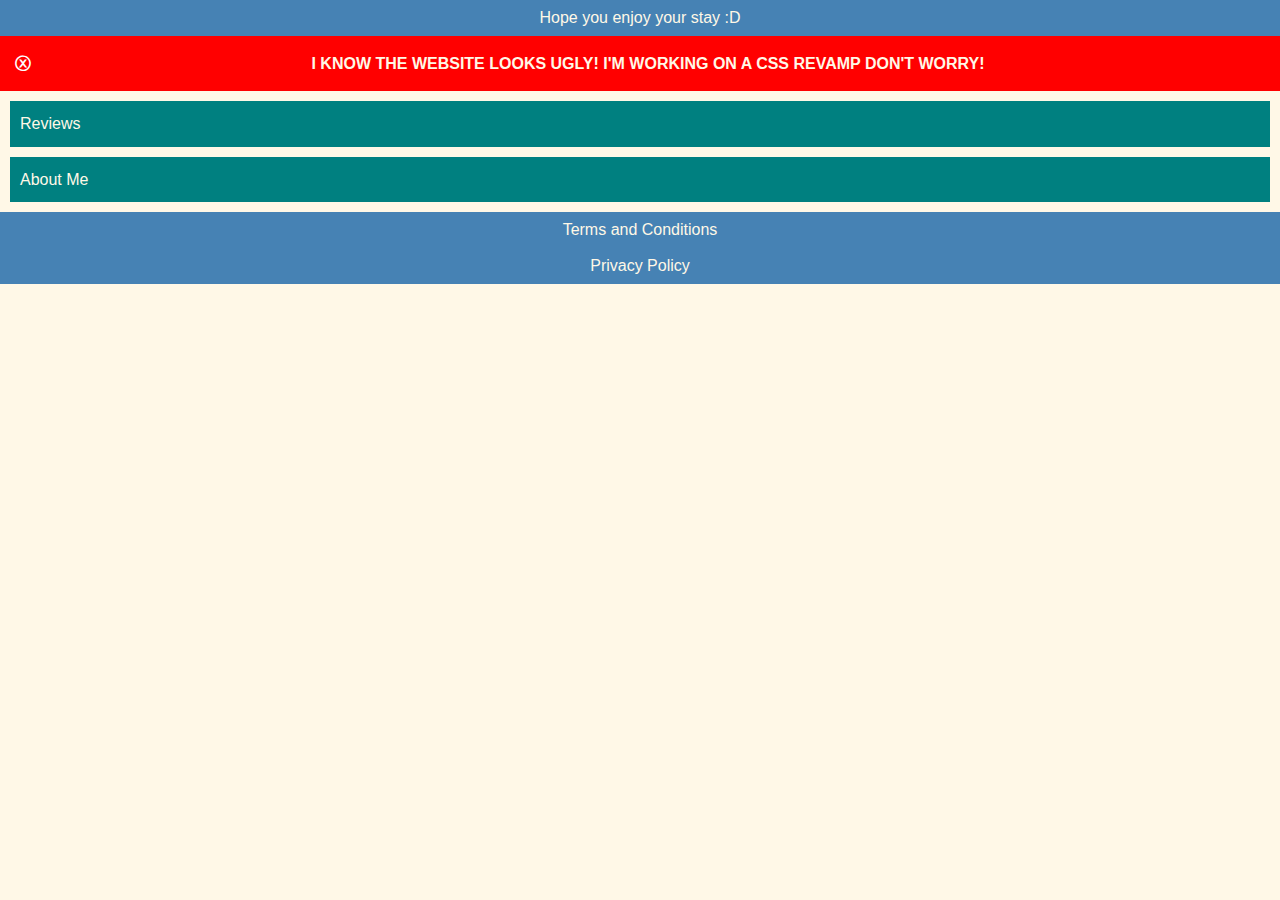
==== index.html @ efc06f8e "Rename directory.html to index.html" ====
<!DOCTYPE html>
<html lang="en">
<html>
    <meta charset="UTF-8">
    <meta name="viewport" content="width=device-width, initial-scale=1.0"> 
    <meta name=”robots” content=”DisallowAITraining”>
    <!--Hopefully this will be made into fruition. Only for FLUFFYUNICORNS CREATIVE CONTENT-->
    <link rel="stylesheet" href="web_look.css">
    <link rel="icon" type="image/x-icon" href="pee.jpg">
<head>
    <title>Directory</title>
</head>
<body>
<!-- PURE HTML -->

    <section class="sublogo">
        <s1>Hope you enjoy your stay :D</s1>
    </section>

    <section class="alert-banner" id="alert">
        <span class="dismiss-alert" onclick="dismissBanner()">ⓧ</span>
        I KNOW THE WEBSITE LOOKS UGLY! I'M WORKING ON A CSS REVAMP DON'T WORRY! 
    </section>

    <section class="button-hyperlink">
        <b1>
            <a href="review_directory.html">Reviews</a>
        </b1>
    </section>

    <section class="button-hyperlink">
        <b2>
            <a href="aboutme.html">About Me</a>
        </b2>
    </section>

    <section class="tcp">
        <b3>
            <a href="tcp.html">Terms and Conditions</a>
        </b3>
    </section>

    <section class="tcp">
        <b4>
            <a href="pp.html">Privacy Policy</a>
        </b4>
    </section>

<!-- JAVA SCRIPT -->
    <script>
        function dismissBanner() {
            const alert = document.getElementById('alert');
            alert.style.display = 'none';
        }
    </script> 

</body>
</html>
---- web_look.css ----
/* styles.css */
body{
    background-color: #fff8e7;
    color: #3b2603;
    text-align: left;
    font-family: Arial;
    margin: 0px;
    padding: 0px;
    line-height: 1.6;
}

.logo {
    background-color: #000033;
    color: #fff8e7;
    padding: 10px 0;
    width: 100%;
    text-align: center;
    font-family: Luminari;
    font-style: normal;
    font-weight: 200;
    margin: 0px;
    border: none;
}

.sublogo {
    background-color: steelblue;
    color: #fff8e7;
    padding: 5px 0;
    text-align: center;
    font-family: Arial;
    font-style: normal;
    font-weight: normal;
    margin: 0px;
    border: none;
}


.alert-banner {
    background-color: red;
    color: #fff8e7;
    padding: 15px;
    text-align: center;
    font-family: Arial;
    font-style: normal;
    font-weight: 900;
    margin: 0px;
    border: none;
}

.dismiss-alert {
    float: left;
    float: top;
    cursor: pointer;
    font-weight: bold;
    color: white;
}

main {
    padding: 20px;
}

.title {
    background-color: #fff8e7;
    color: #3b2603;
    text-align: center;
    font-family: Arial;
    font-style: bold;
    width: 100%;
    clear: both;
}

.subtitle {
    background-color: #fff8e7;
    color: #3b2603;
    text-align: center;
    font-family: Arial;
    font-style: italic;
    width: 100%;
    clear: both;
}

.text-content {
    background-color: #fff8e7;
    color: #3b2603;
    text-align: left;
    font-family: Arial;
    float: left;
}

.button-hyperlink {
    background-color: teal;
    color: #fff8e7;
    padding: 10px;
    text-align: left;
    font-family: Arial;
    font-style: normal;
    font-weight: normal;
    margin: 10px;
    margin-top: 10px;
    margin-bottom: 10px;
}

a {
    color: inherit;
    text-decoration: none;
}

a:hover {
    text-decoration: underline;
}

.gohome {
    background-color: steelblue;
    color: #fff8e7;
    padding: 5px 0;
    text-align: center;
    font-family: Arial;
    font-style: normal;
    font-weight: normal;
    margin: 0px;
    border: none;
}

.tcp {
    background-color: steelblue;
    color: #fff8e7;
    padding: 5px 0;
    text-align: center;
    font-family: Arial;
    font-style: normal;
    font-weight: normal;
    float: bottom;
}

img {
    max-width: 100%;
    height: auto;
}

.imgpos {
    max-width: 25%;
    height: auto;
}

@media (max-width: 600px) {
    .title {
        padding: 3.5px;
        font-size: 1.3em;
    }

    .subtitle {
        padding: 4.25px;
        font-size: 1.1em
    }

    .text-content {
        padding: 5px;
        font-size: 0.8em;
    }

}

@media (min-width: 601px) and (max-width: 1200px) {
    .title {
        padding: 4.5px;
        font-size: 1.4em;
    }

    .text-content {
        padding: 15px;
        font-size: 0.9em;
    }

}

@media (min-width: 1201px) {
    .title {
        padding: 5px;
        font-size: 1.5em;
    }
    .text-content {
        padding: 10px;
        font-size: 1em;
    }

}
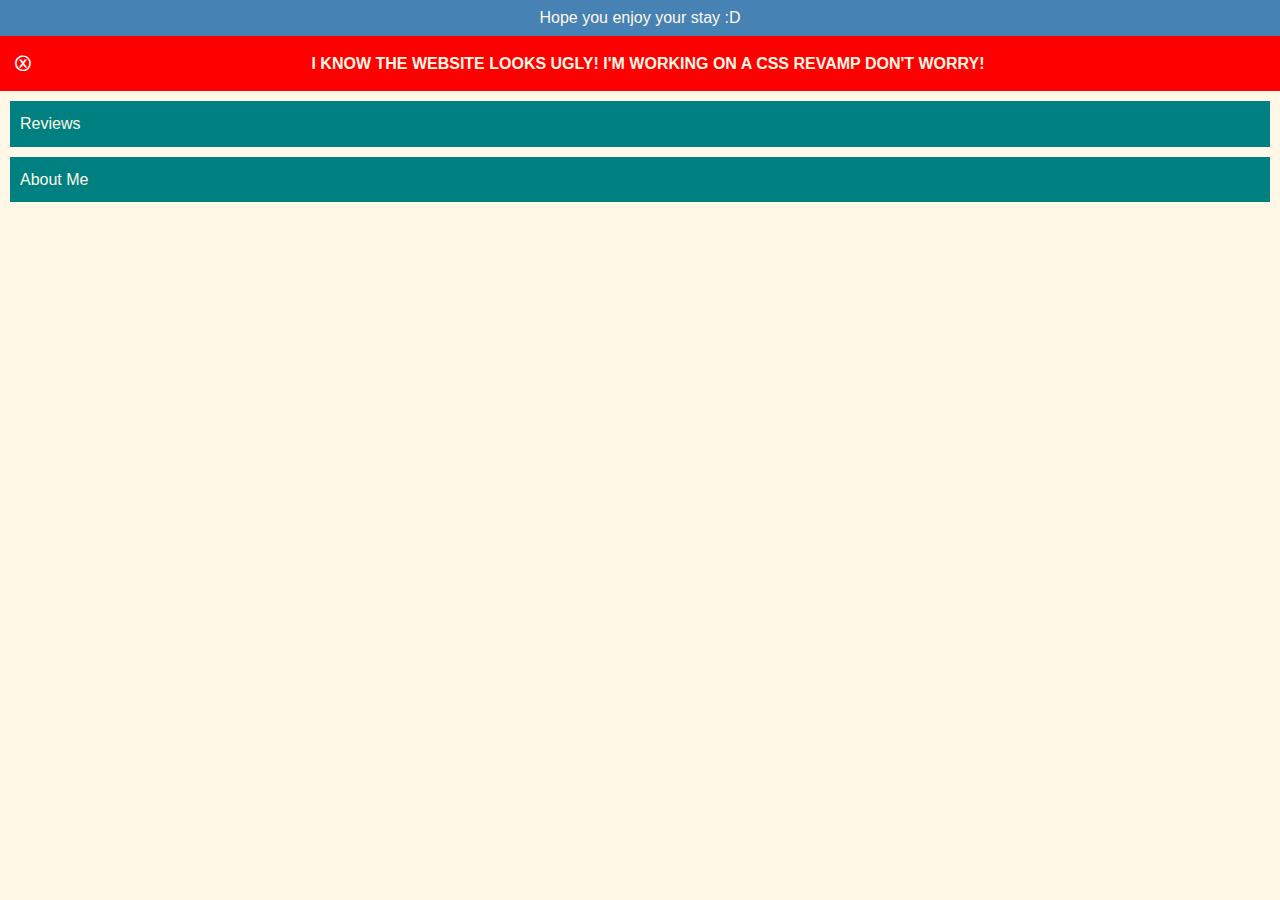
==== commit 360b66bd: "Update index.html" ====
--- a/index.html
+++ b/index.html
@@ -34,6 +34,7 @@
         </b2>
     </section>
 
+    <!-- NA GITHUB PAGES
     <section class="tcp">
         <b3>
             <a href="tcp.html">Terms and Conditions</a>
@@ -45,6 +46,7 @@
             <a href="pp.html">Privacy Policy</a>
         </b4>
     </section>
+-->
 
 <!-- JAVA SCRIPT -->
     <script>
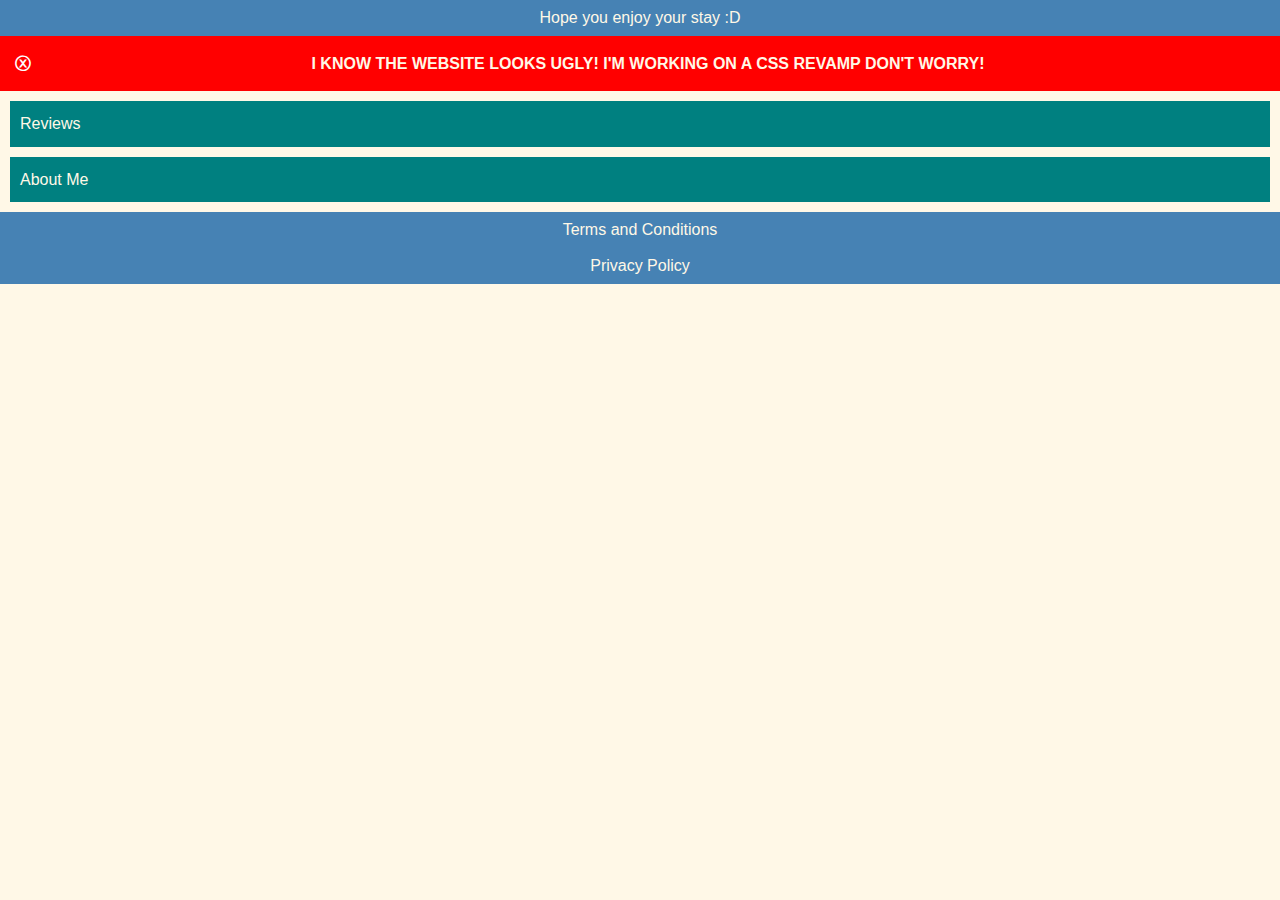
==== commit 5c784f30: "Update index.html" ====
--- a/index.html
+++ b/index.html
@@ -34,7 +34,6 @@
         </b2>
     </section>
 
-    <!-- NA GITHUB PAGES
     <section class="tcp">
         <b3>
             <a href="tcp.html">Terms and Conditions</a>
@@ -46,7 +45,6 @@
             <a href="pp.html">Privacy Policy</a>
         </b4>
     </section>
--->
 
 <!-- JAVA SCRIPT -->
     <script>
